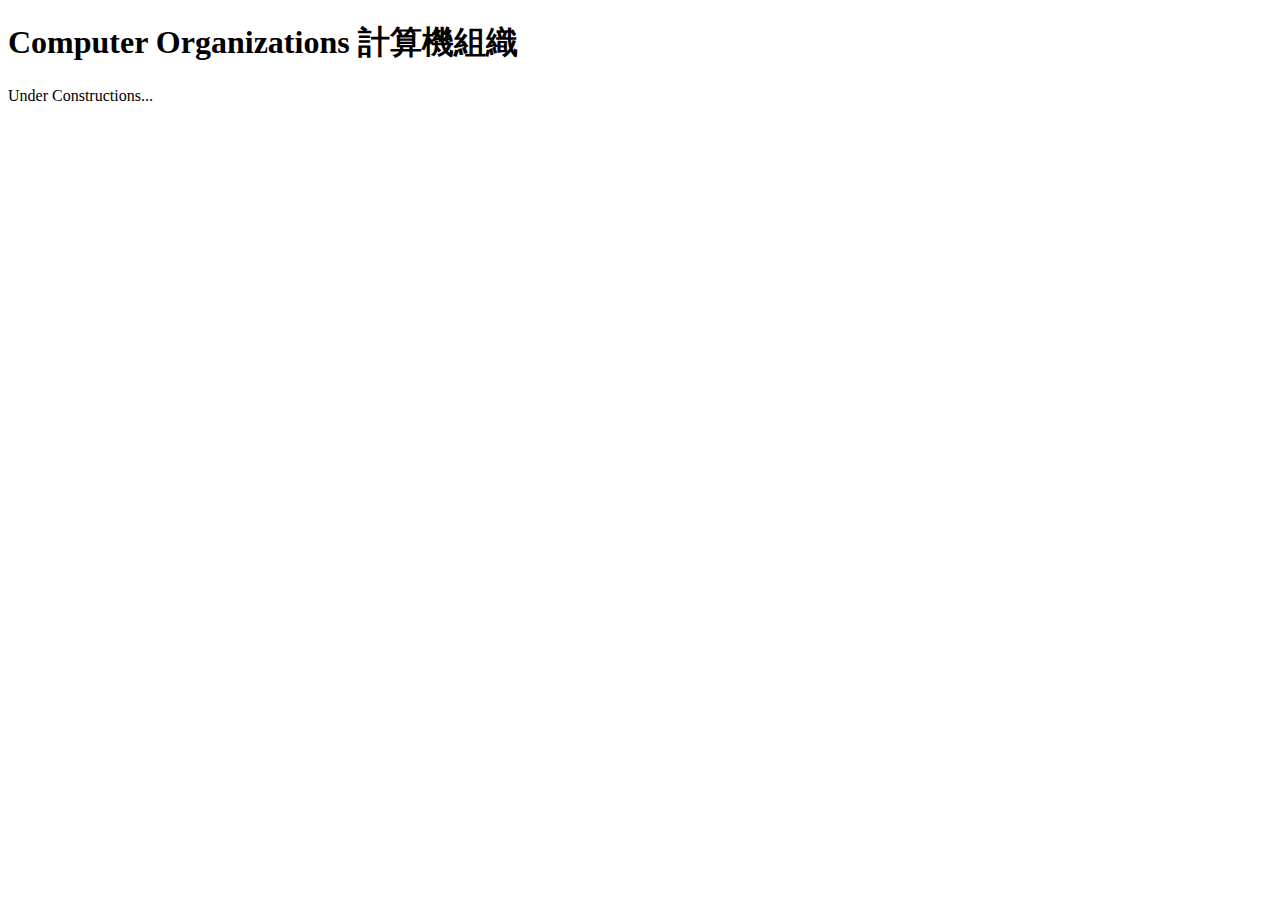
==== Computer Organizations/index.html @ 5b9fb4e4 ":art: Add basic structures" ====
<!DOCTYPE html>
<html lang="en">
    <head>
        <meta charset="UTF-8">
        <meta name="author" content="Yi-Shin Cheng">
        <meta name="description" content="YiShinCheng's personal page for computer organizations">
        <!-- <meta name="og:image" content="D:\Github.io\yi-shin-cheng.github.io\static\img\Never_Gonna.jpg"> -->
        <!-- <meta name="og:title" content="Yi-Shin Cheng Github io"> -->
        <!-- <meta name="og:description" content="YiShinCheng's personal page for sharing his learning experience and side projects."> -->
        <meta name="viewport" content="width=device-width, initial-scale=1.0">
        <meta http-equiv="X-UA-Compatible" content="ie=edge">
        <title>Computer Orgnanizations</title>
    </head>
    <body>
        <h1>Computer Organizations 計算機組織</h1>
        <p>
            Under Constructions...
        </p>
    </body>
</html>
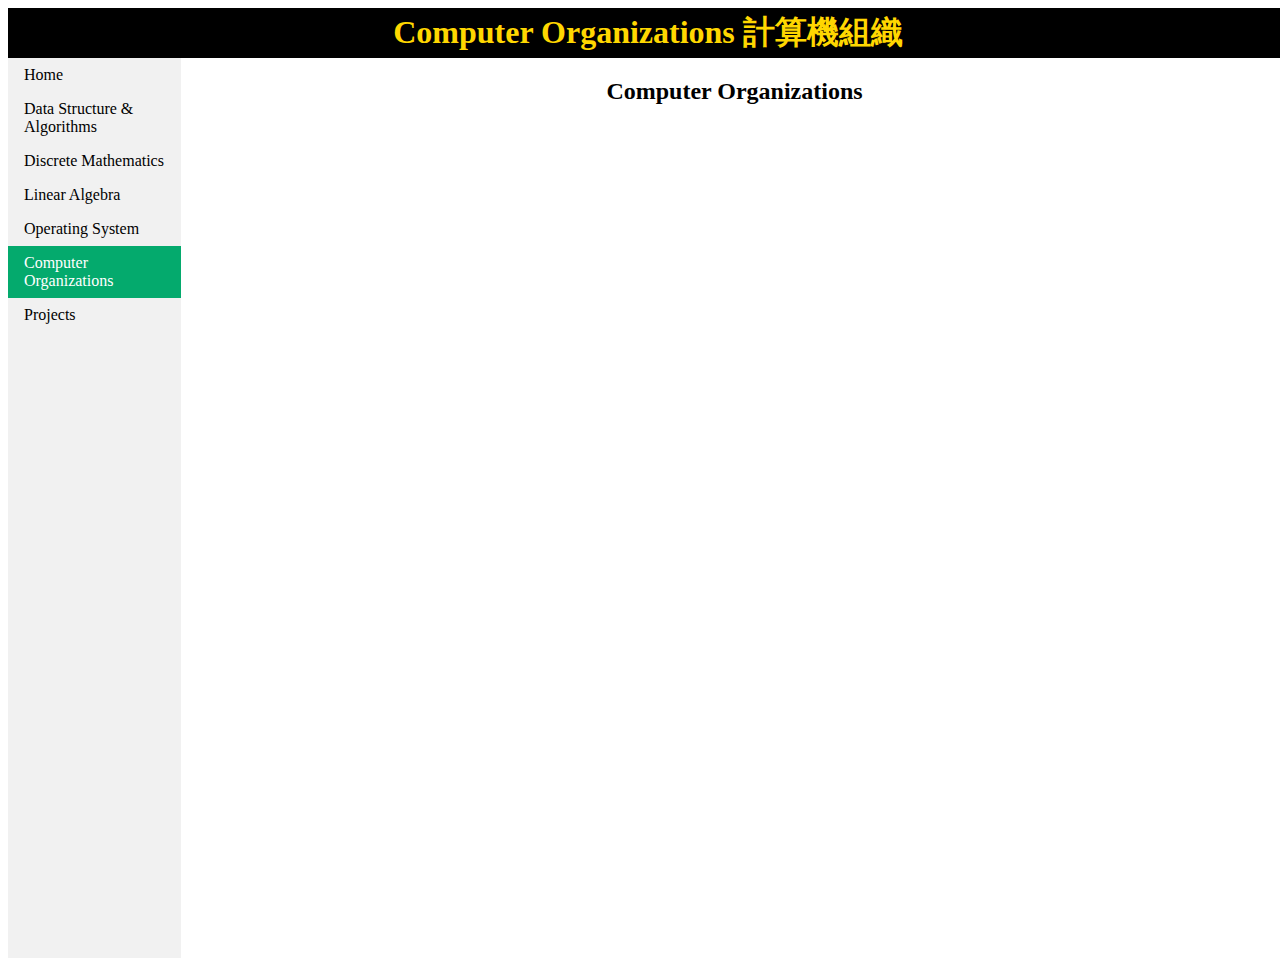
==== commit 12c10ebb: ":construction: Add CSS style sheet." ====
--- a/Computer Organizations/index.html
+++ b/Computer Organizations/index.html
@@ -4,17 +4,31 @@
         <meta charset="UTF-8">
         <meta name="author" content="Yi-Shin Cheng">
         <meta name="description" content="YiShinCheng's personal page for computer organizations">
-        <!-- <meta name="og:image" content="D:\Github.io\yi-shin-cheng.github.io\static\img\Never_Gonna.jpg"> -->
-        <!-- <meta name="og:title" content="Yi-Shin Cheng Github io"> -->
-        <!-- <meta name="og:description" content="YiShinCheng's personal page for sharing his learning experience and side projects."> -->
         <meta name="viewport" content="width=device-width, initial-scale=1.0">
         <meta http-equiv="X-UA-Compatible" content="ie=edge">
+        <link href="../styles/style.css" rel="stylesheet" type="text/css">
         <title>Computer Orgnanizations</title>
     </head>
     <body>
         <h1>Computer Organizations 計算機組織</h1>
-        <p>
-            Under Constructions...
-        </p>
+        <div class="Main_Content">
+            <div class="NavBar">
+                <p>
+                    <ul>
+                        <li><a href="../index.html">Home</a></li>
+                        <li><a href="./index.html">Data Structure & Algorithms</a></li>
+                        <li><a href="../Discrete Mathematics/index.html">Discrete Mathematics</a></li>
+                        <li><a href="../Linear Algebra/index.html">Linear Algebra</a></li>
+                        <li><a href="../Operating System/index.html">Operating System</a></li>
+                        <li><a class="active" href="./index.html">Computer Organizations</a></li>
+                        <li><a href="../Projects/index.html">Projects</a></li>
+                    </ul>
+                </p>
+            </div>
+        
+            <div class="Bio">
+                <h2>Computer Organizations</h2>
+            </div>
+        </div>
     </body>
 </html>--- a/styles/style.css
+++ b/styles/style.css
@@ -0,0 +1,57 @@
+h1{
+    display: flex;
+    background-color: black;
+    color:gold;
+    margin: 0;
+    width: 100%;
+    height: 50px;
+    justify-content: center;
+    align-items: center;
+}
+
+body{
+    height:100%;
+    width: 100%;
+}
+
+div.Main_Content{
+    display: flex;
+    flex-direction: row;
+}
+
+div.NavBar{
+    display: flex;
+    align-items: flex-start;
+    background-color: #f1f1f1;
+    width: 200px;
+    height: 100vh;
+}
+
+div.NavBar ul{
+    margin: 0;
+    padding: 0;
+    background-color: #f1f1f1;
+}
+
+div.NavBar li a{
+    display: block;
+    color: black;
+    padding: 8px 16px;
+    text-decoration: none;
+}
+
+div.NavBar li a:hover{
+    background-color: black;
+    color: azure;
+}
+
+div.NavBar li a.active{
+    background-color: #04AA6D;
+    color: white;
+}
+
+div.Bio{
+    width: 100%;
+    height: 100vh;
+    text-align: center;
+}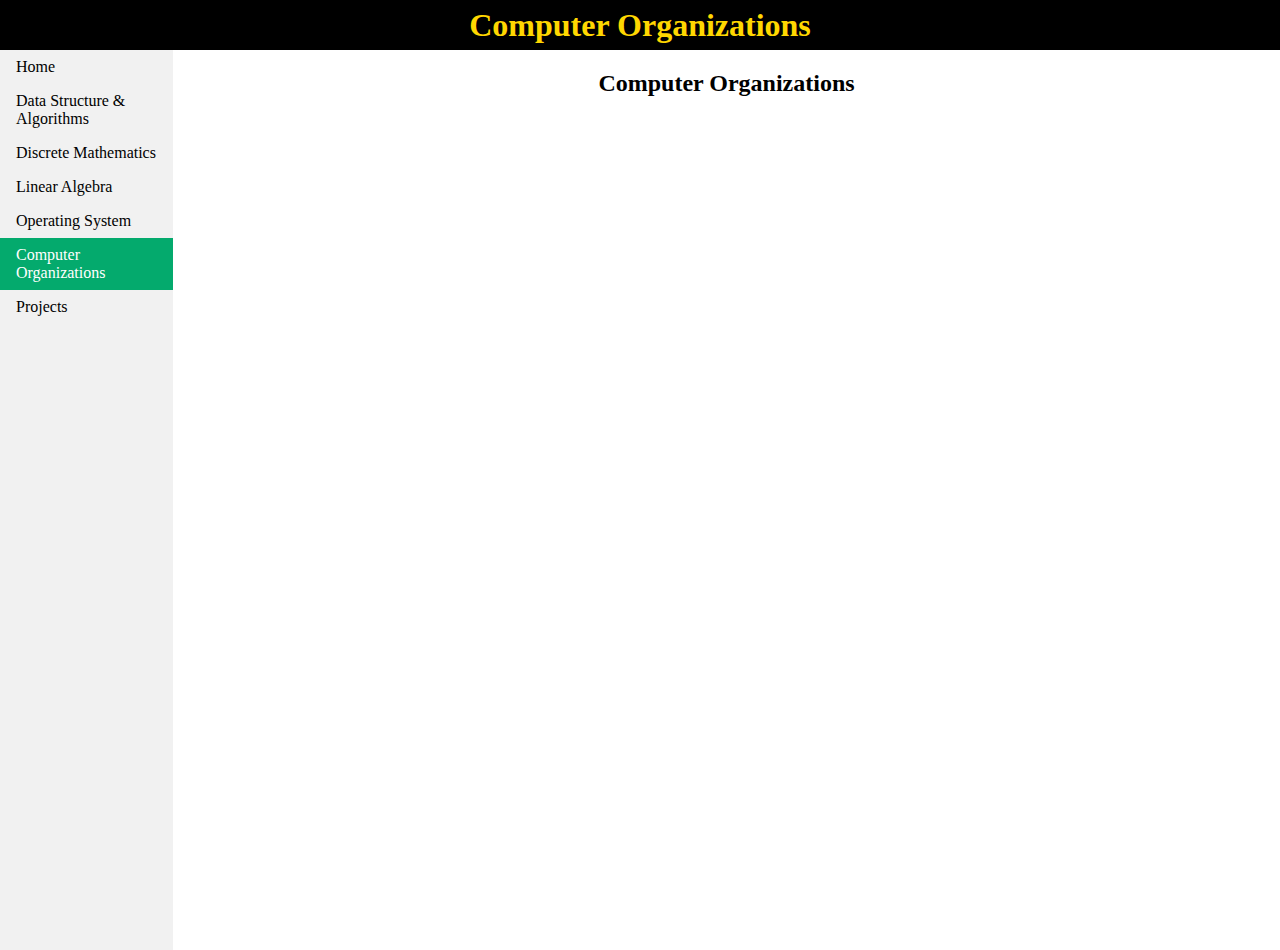
==== commit 60f2583a: ":sparkles: Add posts about Linear Algebra" ====
--- a/Computer Organizations/index.html
+++ b/Computer Organizations/index.html
@@ -10,7 +10,7 @@
         <title>Computer Orgnanizations</title>
     </head>
     <body>
-        <h1>Computer Organizations 計算機組織</h1>
+        <h1>Computer Organizations</h1>
         <div class="Main_Content">
             <div class="NavBar">
                 <p>
@@ -27,7 +27,7 @@
             </div>
         
             <div class="Bio">
-                <h2>Computer Organizations</h2>
+                <h2 class="Theme">Computer Organizations</h2>
             </div>
         </div>
     </body>
--- a/styles/style.css
+++ b/styles/style.css
@@ -9,14 +9,20 @@
     align-items: center;
 }
 
+html{
+    height: 100%;
+}
+
 body{
     height:100%;
     width: 100%;
+    margin: 0;
 }
 
 div.Main_Content{
     display: flex;
     flex-direction: row;
+    height: 100%;
 }
 
 div.NavBar{
@@ -53,5 +59,28 @@
 div.Bio{
     width: 100%;
     height: 100vh;
+}
+
+div.Bio h2.Theme{
     text-align: center;
+}
+
+main{
+    margin: 20px;
+}
+
+main a{
+    color: black;
+}
+
+main a:hover{
+    color:deepskyblue;
+}
+
+main div.content p{
+    line-height: 30px;
+}
+
+main div.content li{
+    margin: 10px;
 }